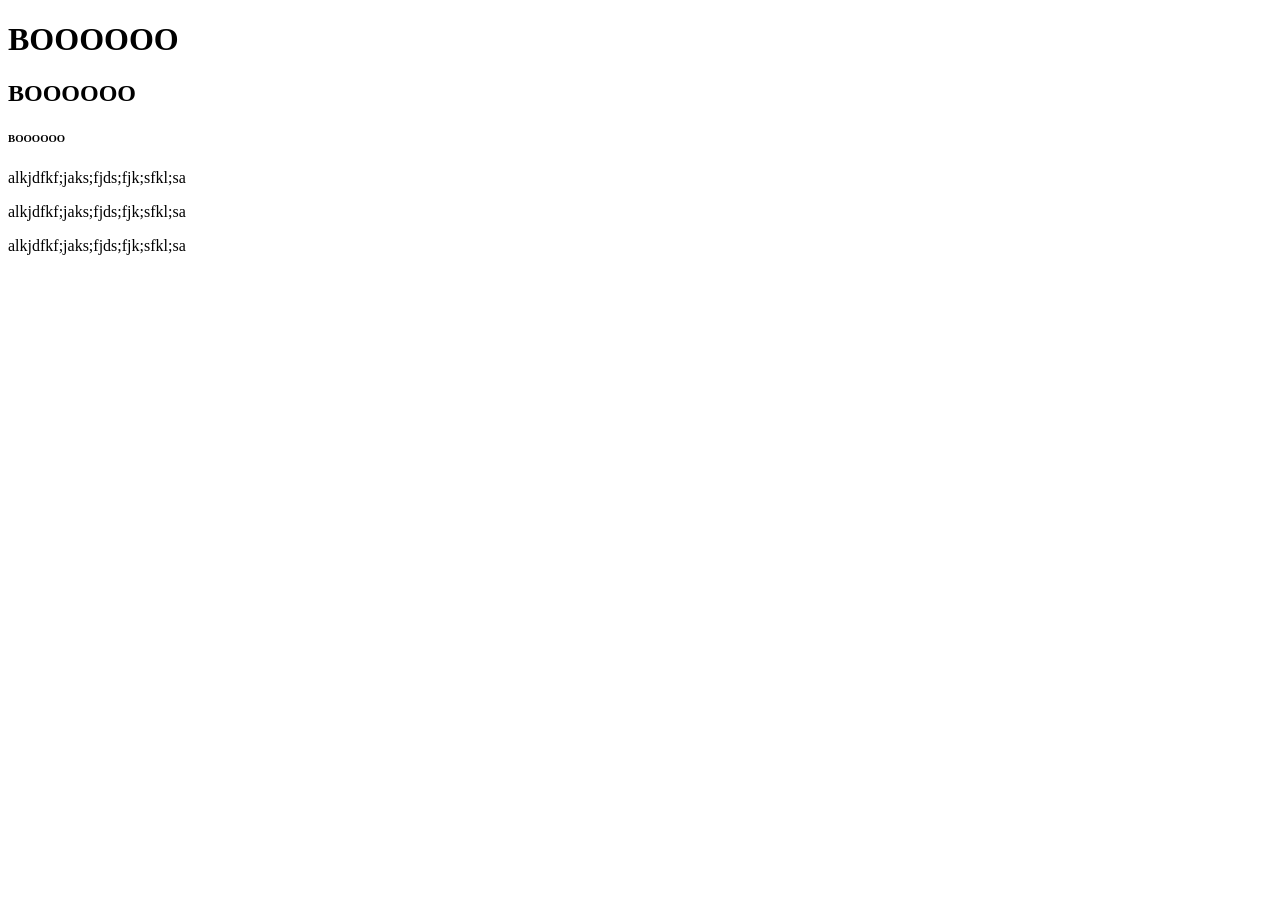
==== First Website/index.html @ f2a1d386 "Paragraph tag examples" ====
<!DOCTYPE html>
<html>
  <head>
    <title>My First Website!</title>
  </head>
  <body>
    <h1>BOOOOOO</h1>
    <h2>BOOOOOO</h2>
    <h6>BOOOOOO</h6>

    <p>alkjdfkf;jaks;fjds;fjk;sfkl;sa</p>
    <p>alkjdfkf;jaks;fjds;fjk;sfkl;sa</p>
    <p>alkjdfkf;jaks;fjds;fjk;sfkl;sa</p>
  </body>
</html>
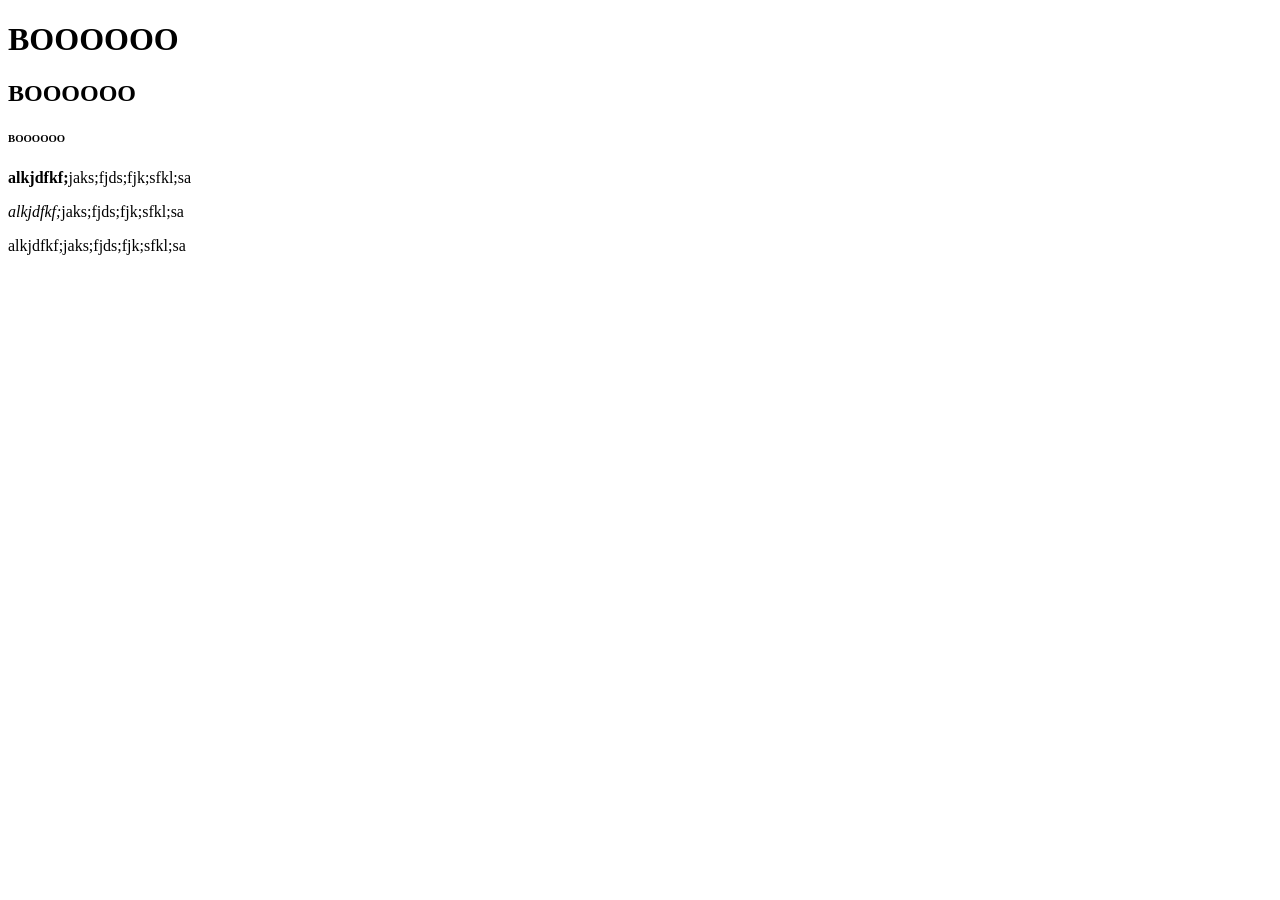
==== commit d655d97e: "Strong and em tag for bold and italics example" ====
--- a/First Website/index.html
+++ b/First Website/index.html
@@ -8,8 +8,8 @@
     <h2>BOOOOOO</h2>
     <h6>BOOOOOO</h6>
 
-    <p>alkjdfkf;jaks;fjds;fjk;sfkl;sa</p>
-    <p>alkjdfkf;jaks;fjds;fjk;sfkl;sa</p>
+    <p><strong>alkjdfkf;</strong>jaks;fjds;fjk;sfkl;sa</p>
+    <p><em>alkjdfkf;</em>jaks;fjds;fjk;sfkl;sa</p>
     <p>alkjdfkf;jaks;fjds;fjk;sfkl;sa</p>
   </body>
 </html>
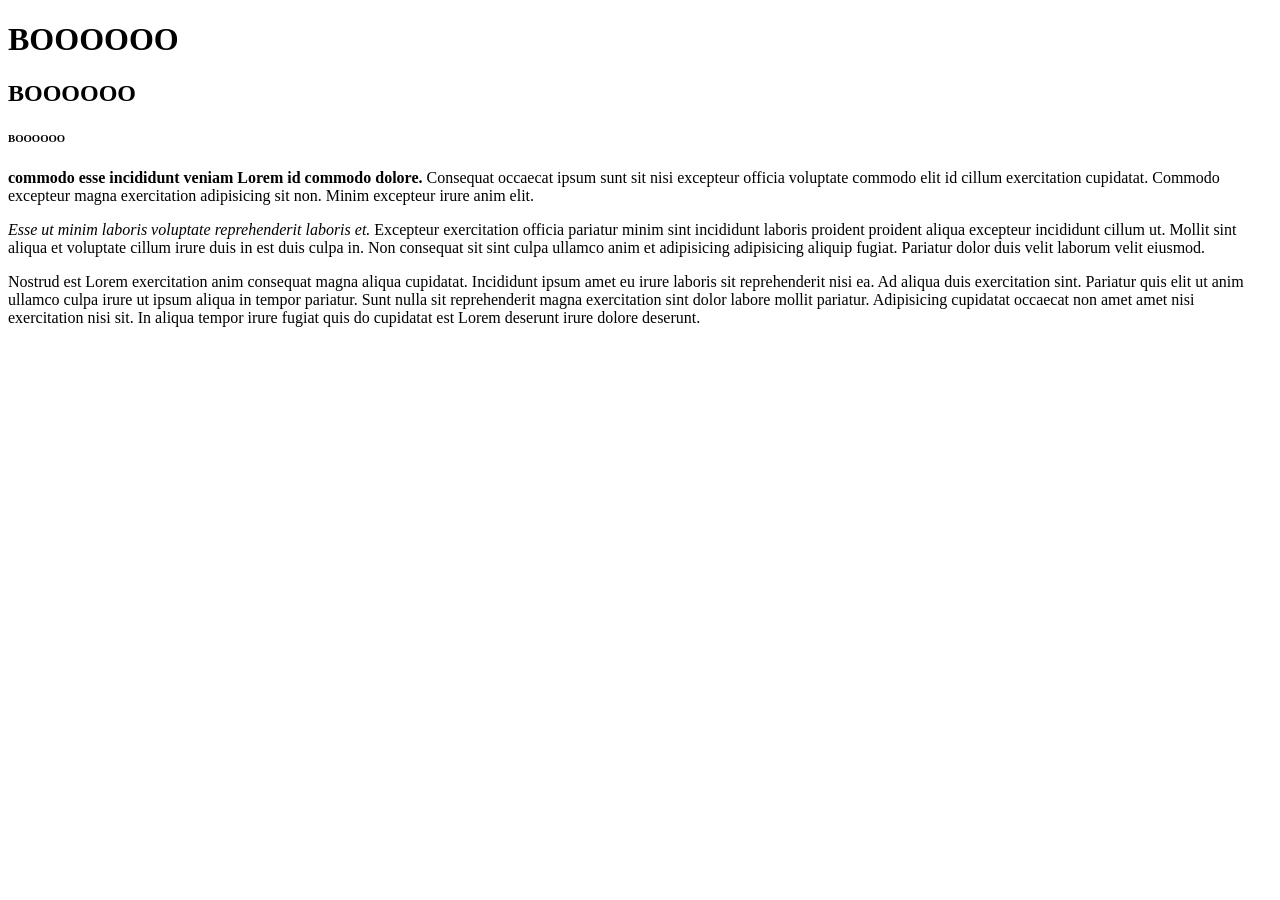
==== commit ba9e2c88: "Adjusted paragraphs to use lorem ipsum" ====
--- a/First Website/index.html
+++ b/First Website/index.html
@@ -8,8 +8,9 @@
     <h2>BOOOOOO</h2>
     <h6>BOOOOOO</h6>
 
-    <p><strong>alkjdfkf;</strong>jaks;fjds;fjk;sfkl;sa</p>
-    <p><em>alkjdfkf;</em>jaks;fjds;fjk;sfkl;sa</p>
-    <p>alkjdfkf;jaks;fjds;fjk;sfkl;sa</p>
+    <p><strong>commodo esse incididunt veniam Lorem id commodo dolore.</strong> Consequat occaecat ipsum sunt sit nisi excepteur officia voluptate commodo elit id cillum exercitation cupidatat. Commodo excepteur magna exercitation adipisicing sit non. Minim excepteur irure anim elit.</p>
+    <p><em>Esse ut minim laboris voluptate reprehenderit laboris et.</em> Excepteur exercitation officia pariatur minim sint incididunt laboris proident proident aliqua excepteur incididunt cillum ut. Mollit sint aliqua et voluptate cillum irure duis in est duis culpa in. Non consequat sit sint culpa ullamco anim et adipisicing adipisicing aliquip fugiat. Pariatur dolor duis velit laborum velit eiusmod.</p>
+    <p>Nostrud est Lorem exercitation anim consequat magna aliqua cupidatat. Incididunt ipsum amet eu irure laboris sit reprehenderit nisi ea. Ad aliqua duis exercitation sint. Pariatur quis elit ut anim ullamco culpa irure ut ipsum aliqua in tempor pariatur. Sunt nulla sit reprehenderit magna exercitation sint dolor labore mollit pariatur. Adipisicing cupidatat occaecat non amet amet nisi exercitation nisi sit. In aliqua tempor irure fugiat quis do cupidatat est Lorem deserunt irure dolore deserunt.
+    </p>
   </body>
 </html>
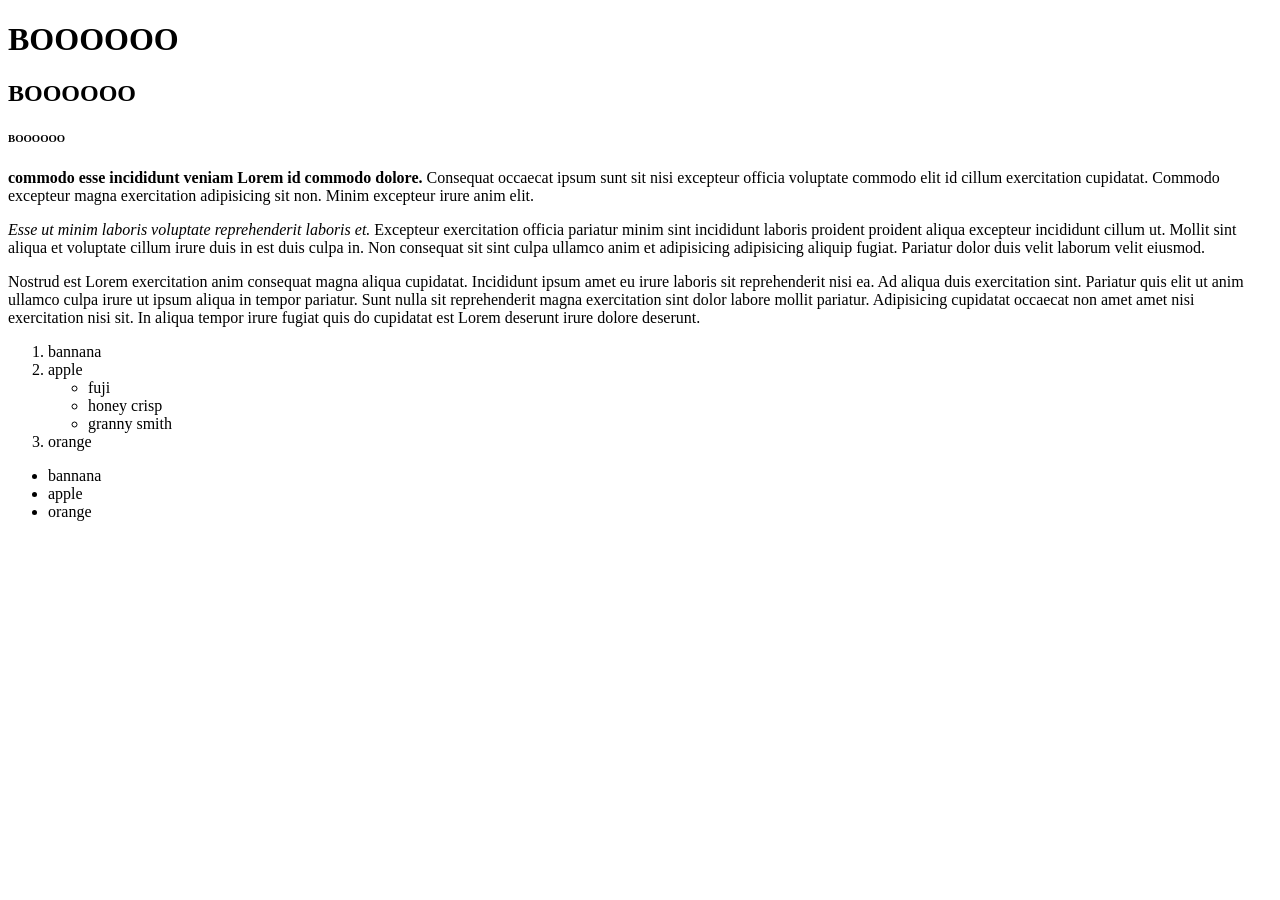
==== commit b3da9486: "Ordered and unordered list examples with list item" ====
--- a/First Website/index.html
+++ b/First Website/index.html
@@ -12,5 +12,22 @@
     <p><em>Esse ut minim laboris voluptate reprehenderit laboris et.</em> Excepteur exercitation officia pariatur minim sint incididunt laboris proident proident aliqua excepteur incididunt cillum ut. Mollit sint aliqua et voluptate cillum irure duis in est duis culpa in. Non consequat sit sint culpa ullamco anim et adipisicing adipisicing aliquip fugiat. Pariatur dolor duis velit laborum velit eiusmod.</p>
     <p>Nostrud est Lorem exercitation anim consequat magna aliqua cupidatat. Incididunt ipsum amet eu irure laboris sit reprehenderit nisi ea. Ad aliqua duis exercitation sint. Pariatur quis elit ut anim ullamco culpa irure ut ipsum aliqua in tempor pariatur. Sunt nulla sit reprehenderit magna exercitation sint dolor labore mollit pariatur. Adipisicing cupidatat occaecat non amet amet nisi exercitation nisi sit. In aliqua tempor irure fugiat quis do cupidatat est Lorem deserunt irure dolore deserunt.
     </p>
+
+    <ol>
+      <li>bannana</li>
+      <li>apple</li>
+      <ul>
+        <li>fuji</li>
+        <li>honey crisp</li>
+        <li>granny smith</li>
+      </ul>
+      <li>orange</li>
+    </ol>
+
+    <ul>
+      <li>bannana</li>
+      <li>apple</li>
+      <li>orange</li>
+    </ul>
   </body>
 </html>
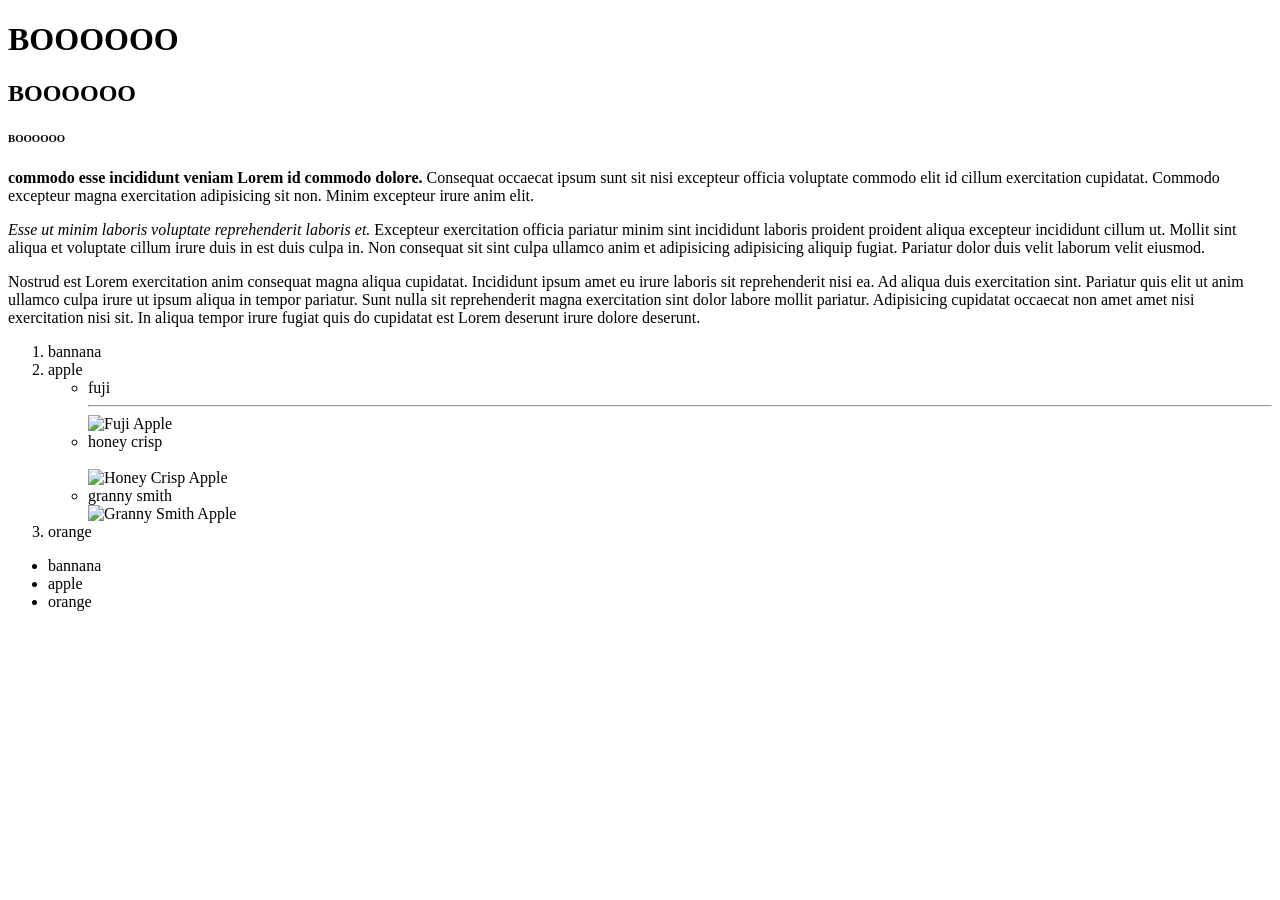
==== commit 44aea006: "Self closing tag and image tag example" ====
--- a/First Website/index.html
+++ b/First Website/index.html
@@ -17,9 +17,12 @@
       <li>bannana</li>
       <li>apple</li>
       <ul>
-        <li>fuji</li>
-        <li>honey crisp</li>
+        <li>fuji</li><hr>
+        <img src="https://www.stemilt.com/wp-content/uploads/2016/07/Fuji.png" alt="Fuji Apple" width="42" height="42">
+        <li>honey crisp</li><br>
+        <img src="https://www.gannett-cdn.com/presto/2018/09/12/PDTF/aff3e9a3-8d6e-473b-84e2-22b73848a40d-MAC_Honey_Crisp_1_11_05_2014_027.jpg" alt="Honey Crisp Apple" width="42" height="42">
         <li>granny smith</li>
+        <img src="https://www.sagefruit.com/wp-content/uploads/2016/08/apple-grannysmith-350-x-350.png" alt="Granny Smith Apple" width="42" height="42">
       </ul>
       <li>orange</li>
     </ol>
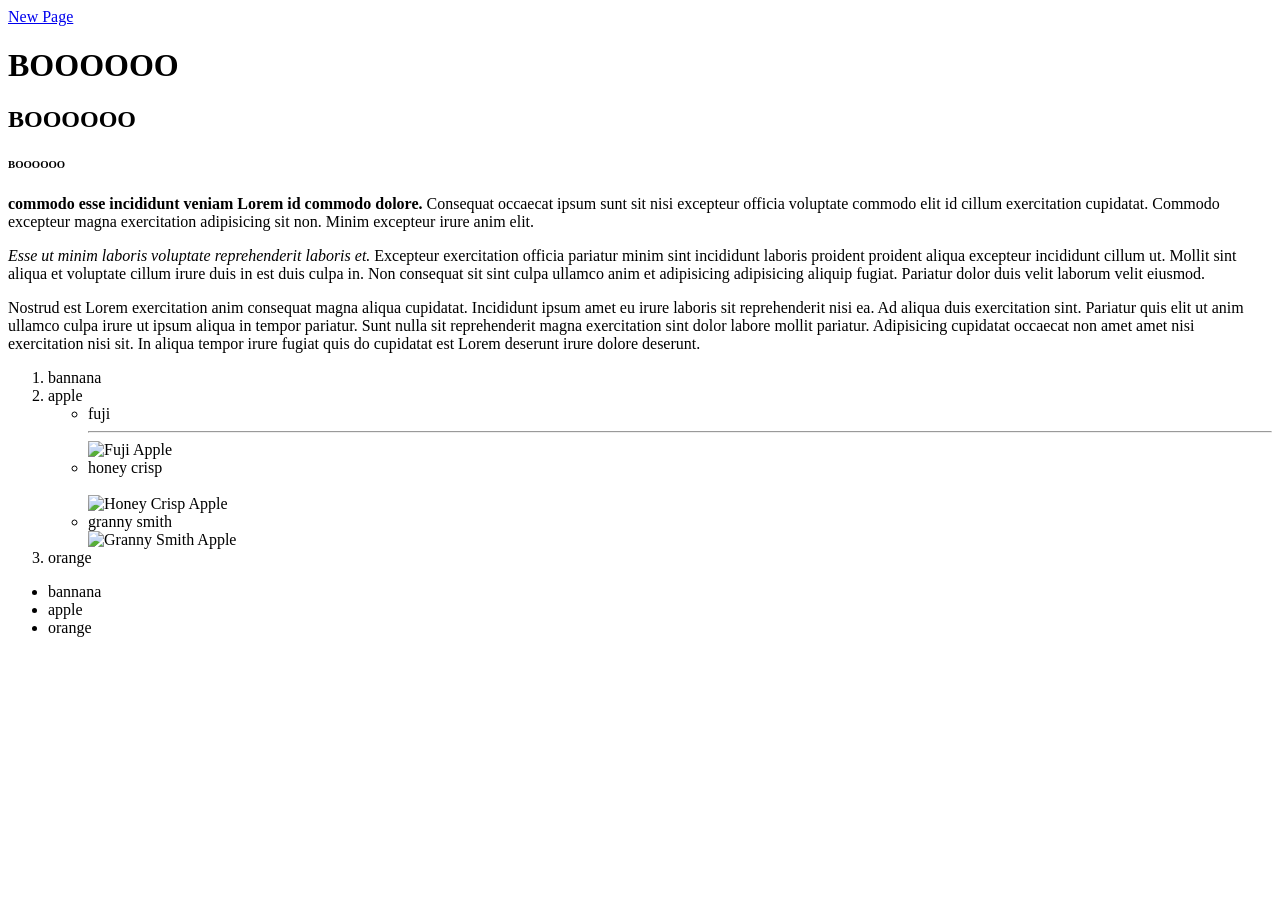
==== commit 24aa89c6: "Anchor tag examples" ====
--- a/First Website/index.html
+++ b/First Website/index.html
@@ -4,6 +4,7 @@
     <title>My First Website!</title>
   </head>
   <body>
+    <a href="./newpage.html">New Page</a>
     <h1>BOOOOOO</h1>
     <h2>BOOOOOO</h2>
     <h6>BOOOOOO</h6>
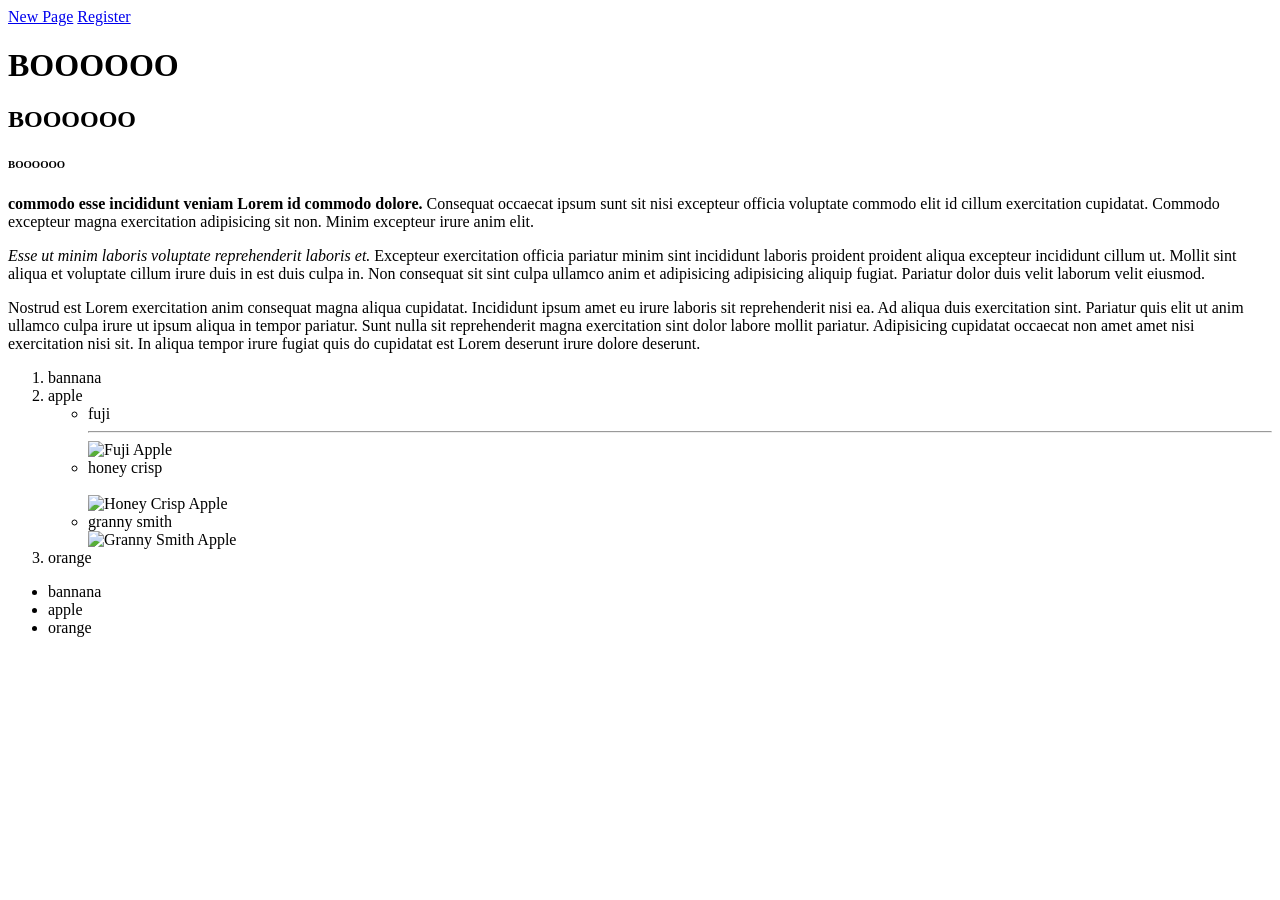
==== commit c31da877: "Add Register link" ====
--- a/First Website/index.html
+++ b/First Website/index.html
@@ -5,6 +5,7 @@
   </head>
   <body>
     <a href="./newpage.html">New Page</a>
+    <a href="./register.html">Register</a>
     <h1>BOOOOOO</h1>
     <h2>BOOOOOO</h2>
     <h6>BOOOOOO</h6>
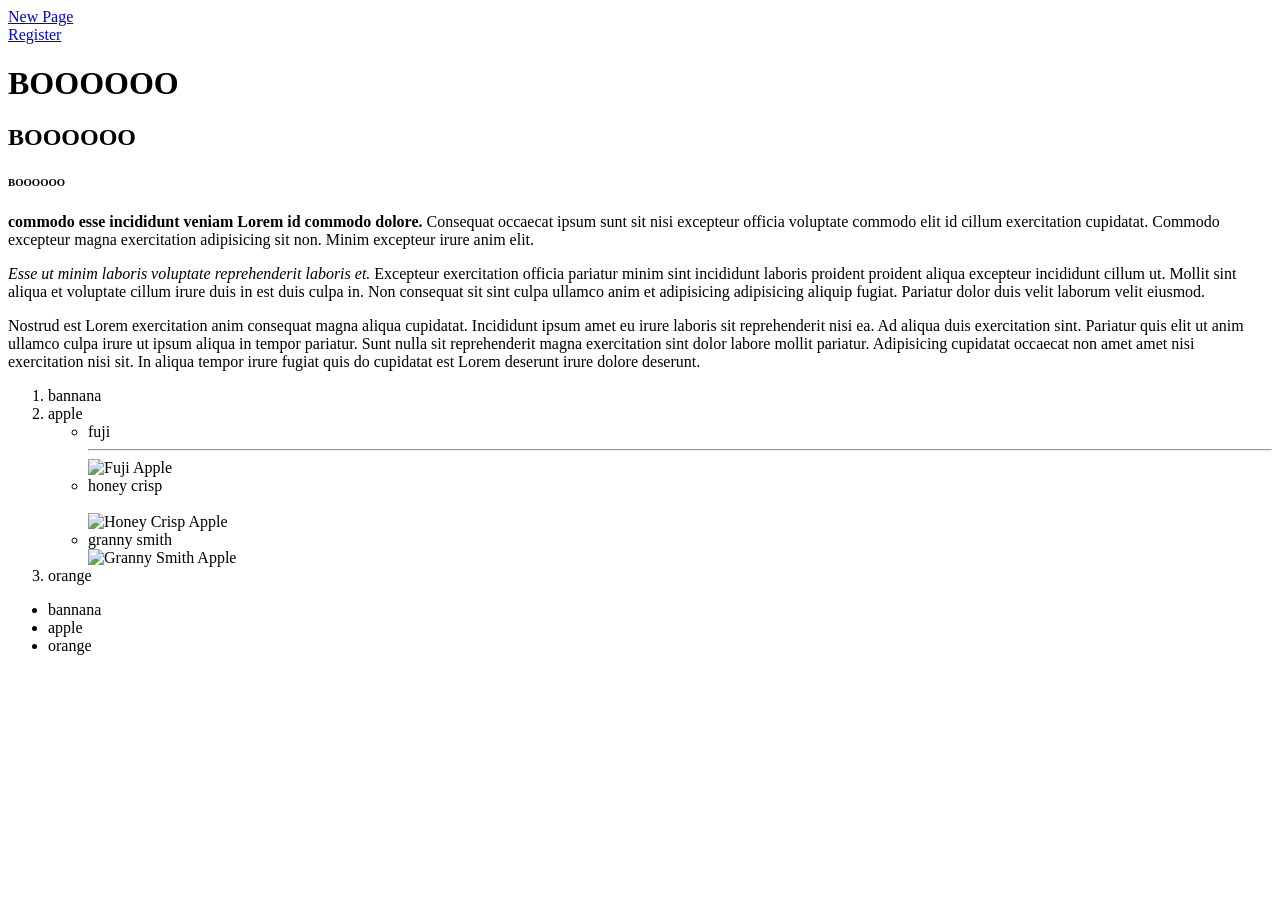
==== commit c8f027a3: "Created simple form, first and last name, email, 2 buttons" ====
--- a/First Website/index.html
+++ b/First Website/index.html
@@ -4,7 +4,7 @@
     <title>My First Website!</title>
   </head>
   <body>
-    <a href="./newpage.html">New Page</a>
+    <a href="./newpage.html">New Page</a><br>
     <a href="./register.html">Register</a>
     <h1>BOOOOOO</h1>
     <h2>BOOOOOO</h2>
